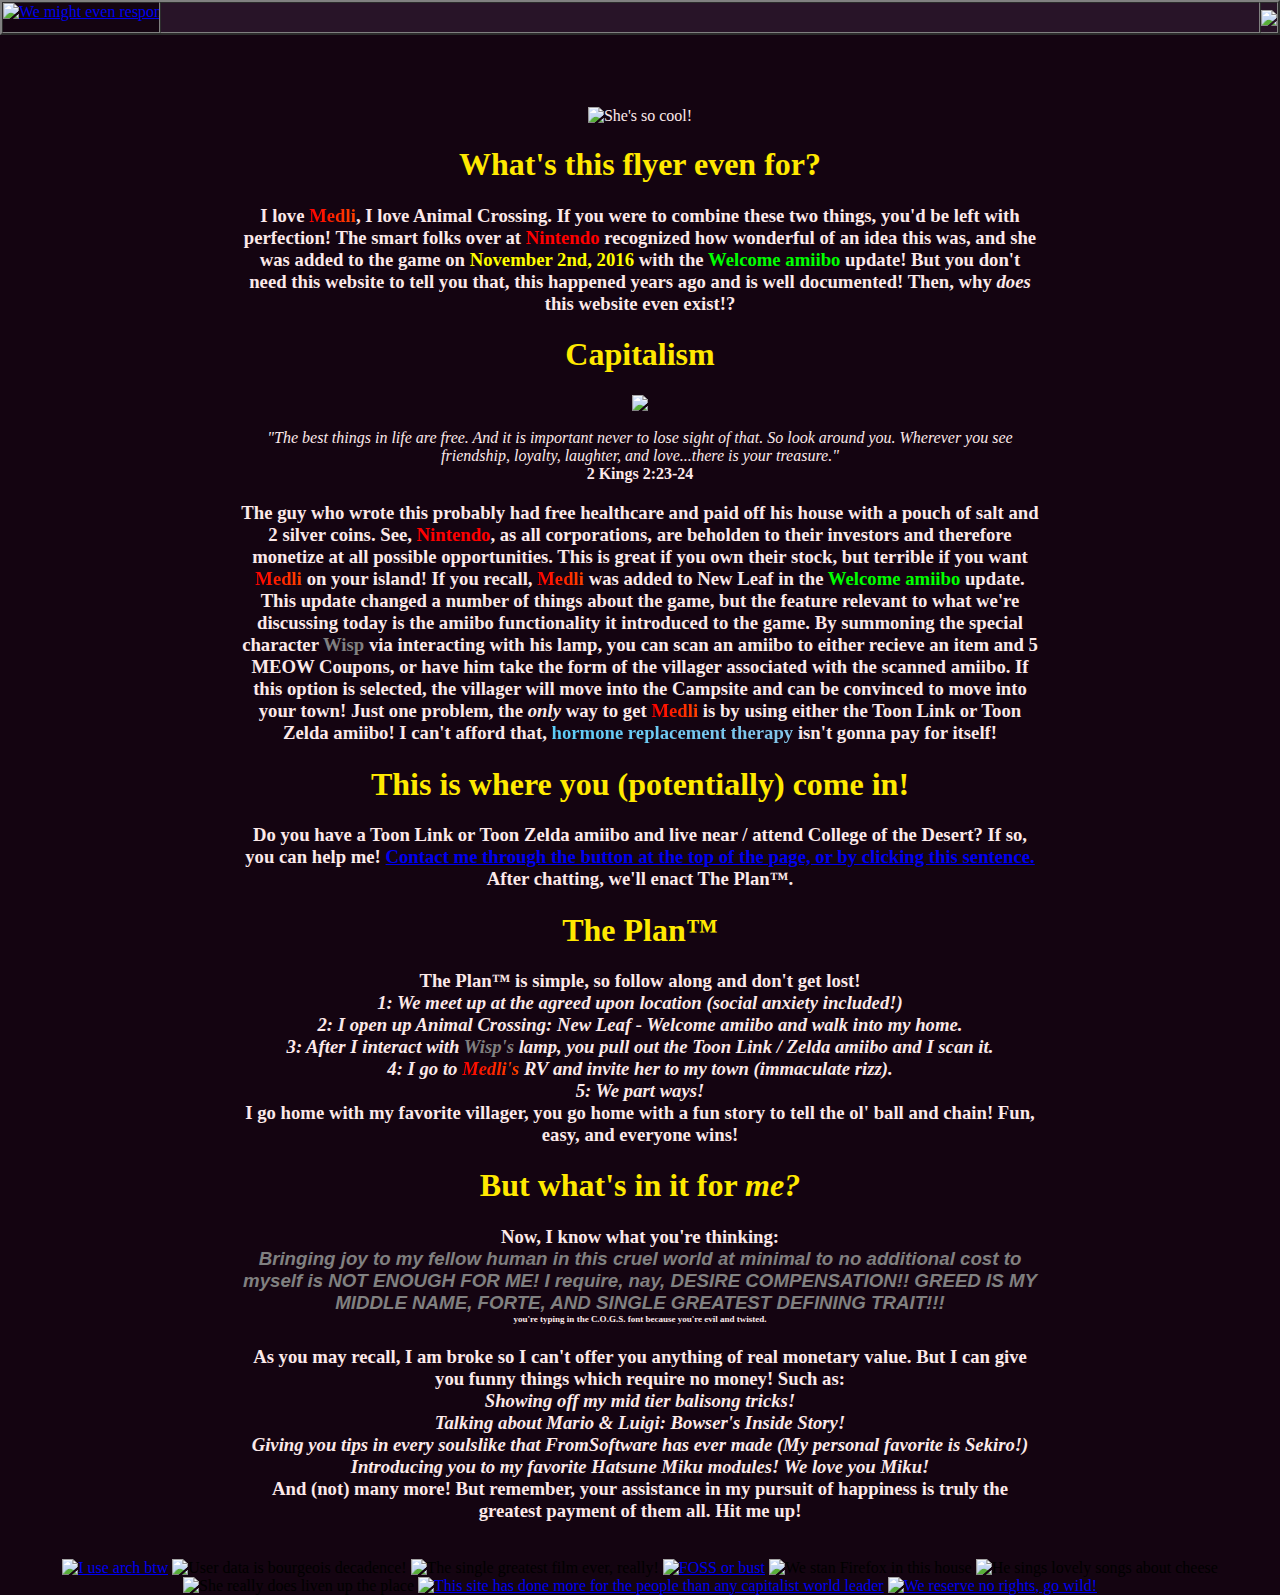
==== index.html @ d64aca14 "Add files via upload" ====
<html>
  <head>
    <title>Help me get her!</title>
    <link rel="icon" type="image/x-icon" href="./images/MedliCoin31.gif" />
  </head>
  <html>
  <body topmargin=0 leftmargin=0 rightmargin=0 font="Times new Roman, serif" style="font-family: 'Times new Roman', serif" bgcolor="#140411">
    <table width="100%" border="2" cellspacing="0" cellpadding="0">
      <tbody>
        <tr>
          <td rowspan="2" valign="TOP" width="750"><nobr>
            <a href="./contact/index.html"><img src="./images/mail.gif" title="We might even respond!" border="0"></a></nobr>
          </td>
          <td width="100%" height="31" bgcolor="#281428"></td>
          <td width="47" height="31" bgcolor="#281428">
            <a href="./index.html"><img src="./images/MedliCoin31.gif"></a>
          </td>
        </tr>
      </tbody>
    </table>
    <br><br>

    <style>
        @keyframes rainbow-animation {
          0% { background-position: 0% 50%; }
          100% { background-position: 100% 50%; }
        }
      
        .rainbow-text {
          font-weight: bold;
          background: linear-gradient(to right, red, orange, yellow, green, blue, indigo, violet);
          background-size: 1500% auto;
          -webkit-background-clip: text;
          -webkit-text-fill-color: transparent;
          animation: rainbow-animation 1s linear infinite;
        }
      </style>
      
      <style>
        @keyframes rainbow-animation {
          0% { background-position: 0% 50%; }
          100% { background-position: 100% 50%; }
        }
      
        .trans-text {
          font-weight: bold;
          background: linear-gradient(to right,  #5BCEFA, #F5A9B8, #FFFFFF, #F5A9B8, #5BCEFA);
          background-size: 1500% auto;
          -webkit-background-clip: text;
          -webkit-text-fill-color: transparent;
          animation: rainbow-animation 1s linear infinite;
        }
      </style>

  <body style="background: #150411; font-family: 'Times New Roman', serif">
    <center>
      <br />
      <br />
      <div style="width: 800px; color: #fce9e9">
    <image
            src="./images/ACMeldi.webp"
            title="She's so cool!"
        />
        <h1 style="color: #ffe900">What's this flyer even for?</h1>
        <h3 id="dynamicText">
        I love 
        <span class="rainbow-text">Medli</span>, 
        I love Animal Crossing. If you were to combine
        these two things, you'd be left with perfection! The smart folks
        over at 
        <span style="color: red;">Nintendo</span> 
        recognized how wonderful of an idea this 
        was, and she was added to the game on
        <span style="color: yellow;">November 2nd, 2016</span> with 
        the 
        <span style="color: lime;">Welcome amiibo</span>
        update! But you don't need this website to tell you that, this 
        happened years ago and is well documented! Then, why 
        <strong><i>does</i></strong>
        this website even exist!?
        </h3>
        <h1 style="color: #ffe900">Capitalism</h1>
        <img src="./images/poverty.gif">
        <h3 id="dynamicText"></h3>
        <i>"The best things in life are free. And it is important never 
            to lose sight of that. So look around you. Wherever you see 
            friendship, loyalty, laughter, and love...there is your treasure."</i>
            <br>
                <strong>2 Kings 2:23-24</strong>
        <h3 id="dynamicText">
            The guy who wrote this probably had free healthcare and paid off his 
            house with a pouch of salt and 2 silver coins. See, 
            <span style="color: red;">Nintendo</span>,
            as all corporations, are beholden to their investors and therefore
            monetize at all possible opportunities. This is great if you own their 
            stock, but terrible if you want
            <span class="rainbow-text">Medli</span>
            on your island! If you recall, 
            <span class="rainbow-text">Medli</span>
            was added to New Leaf in the
            <span style="color: lime;">Welcome amiibo</span>
            update. This update changed a number of things about the game, but the
            feature relevant to what we're discussing today is the amiibo functionality
            it introduced to the game. By summoning the special character 
            <span style="color: grey;">Wisp</span>
            via interacting with his lamp, you can scan an amiibo to either recieve an item and 5 MEOW Coupons, 
            or have him take the form of the villager associated with the scanned amiibo. If this option is selected,
            the villager will move into the Campsite and can be convinced to move into your town! Just one problem, 
            the 
            <i>only</i>
            way to get 
            <span class="rainbow-text">Medli</span>
            is by using either the Toon Link or Toon Zelda amiibo! I can't afford that,
            <span class="trans-text">hormone replacement therapy</span>
            isn't gonna pay for itself!
        </h3>
        <h1 style="color: #ffe900">This is where you (potentially) come in!</h1>
        <h3 id="dynamicText">
            Do you have a Toon Link or Toon Zelda amiibo and live near / attend College of the Desert? If so,
            you can help me! 
          <span style="color: grey;">
            <a href="./contact/index.html">
            Contact me through the button at the top of the page, or by clicking this sentence.
            </a>
          </span>
             After chatting, we'll
            enact The Plan™.
        </h3>
        <h1 style="color: #ffe900">The Plan™</h1>
        <h3 id="dynamicText">
            The Plan™ is simple, so follow along and don't get lost!
            <i>
            <br>
            1: We meet up at the agreed upon location (social anxiety included!)
            <br>
            2: I open up Animal Crossing: New Leaf - Welcome amiibo and walk into my home.
            <br>
            3: After I interact with
            <span style="color: grey;">
            Wisp's
          </span>
            lamp, you pull out the Toon Link / Zelda amiibo and I scan it.
          <br>
            4: I go to 
            <span class="rainbow-text">Medli's</span>
            RV and invite her to my town (immaculate rizz).
          </br>
            5: We part ways!
            </i>
            <br>
            I go home with my favorite villager, you go home with a fun story to tell the
            ol' ball and chain! Fun, easy, and everyone wins!
        </h3>
        <h1 style="color: #ffe900">But what's in it for <i>me?</i></h1>
        <h3>
          Now, I know what you're thinking:
        <br>
        <I>
          <span style="font-family: 'VTPortableRemington', sans-serif; color: grey;">
            Bringing joy to my fellow human in this cruel world at minimal to no additional cost
            to myself is NOT ENOUGH FOR ME! I require, nay, DESIRE COMPENSATION!! GREED IS MY 
            MIDDLE NAME, FORTE, AND SINGLE GREATEST DEFINING TRAIT!!!
          </I>
        </span>
        <br>
        <span style="font-size: 9px;">
          you're typing in the C.O.G.S. font because you're evil and twisted.
        </span>
        <br>
        <br>
        As you may recall, I am broke so I can't offer you anything of real monetary value.
        But I can give you funny things which require no money! Such as:
        <br>
        <i>
        Showing off my mid tier balisong tricks!
        <br>
        Talking about Mario & Luigi: Bowser's Inside Story!
        <br>
        Giving you tips in every soulslike that FromSoftware has ever made (My personal favorite is Sekiro!)
        <br>
        Introducing you to my favorite Hatsune Miku modules! We love you Miku!
        </i>
        <br>
        And (not) many more! But remember, your assistance in my pursuit of happiness is truly
        the greatest payment of them all. Hit me up!
        </h3>
      </div>
      <br />
      <div id="8821">
        <a href="https://www.linux.org/pages/download/"><img src="./images/linux.gif" title="I use arch btw"/></a>
        <img src="./images/nocookie.gif" title="User data is bourgeois decadence!"/>
        <img src="./images/shrek2.gif"  title="The single greatest film ever, really!"/>
        <a href="SourceHere"><img src="./images/github.gif" title="FOSS or bust"/></a>
        <img src="./images/evilchrome.gif" title="We stan Firefox in this house"/>
        <img src="./images/mousepowered.gif"  title="He sings lovely songs about cheese"/>
        <img src="./images/mikuapproved.gif"  title="She really does liven up the place"/>
        <a href="https://ezgif.com/"><img src="./images/ezgif.gif" title="This site has done more for the people than any capitalist world leader"/></a>
        <a href="http://creativecommons.org/publicdomain/mark/1.0/"><img src="./images/publicdomain.gif"  title="We reserve no rights, go wild!"/></a>
      </div>
    </center>

  </body>
</html>
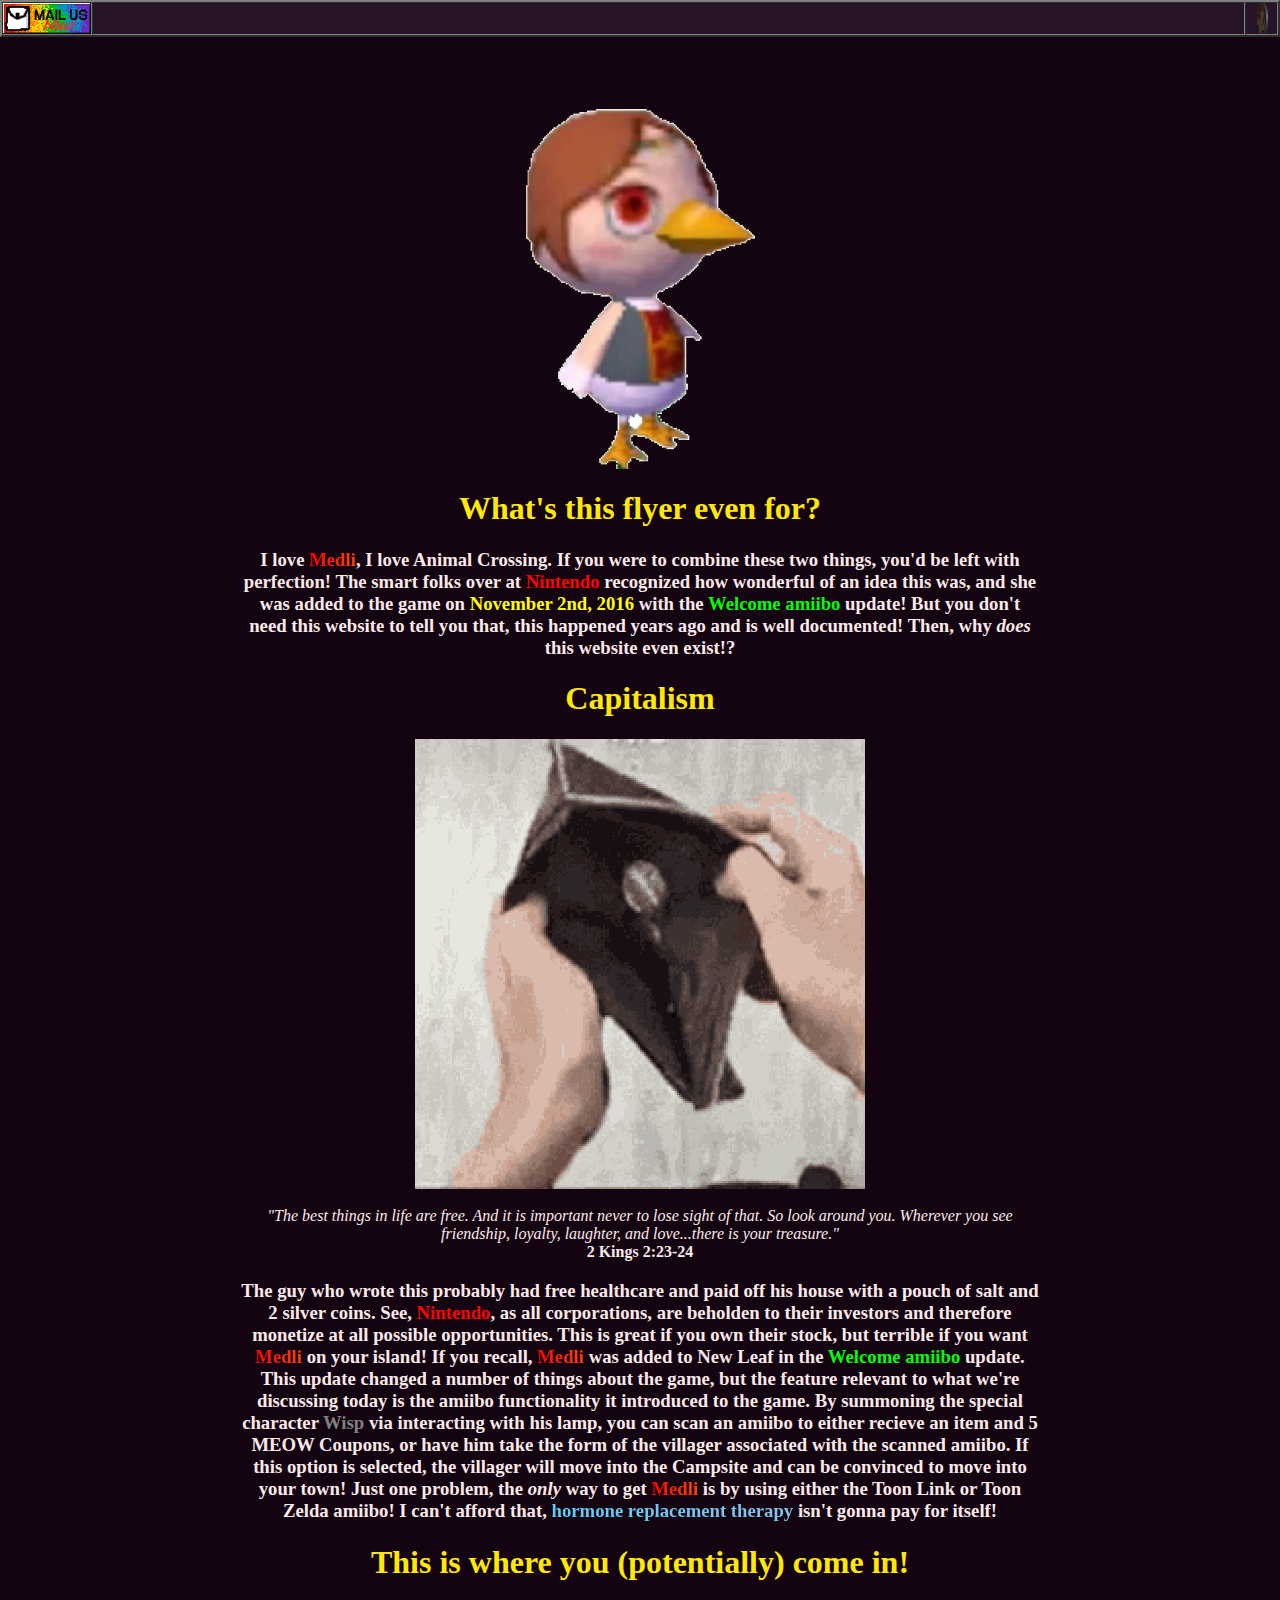
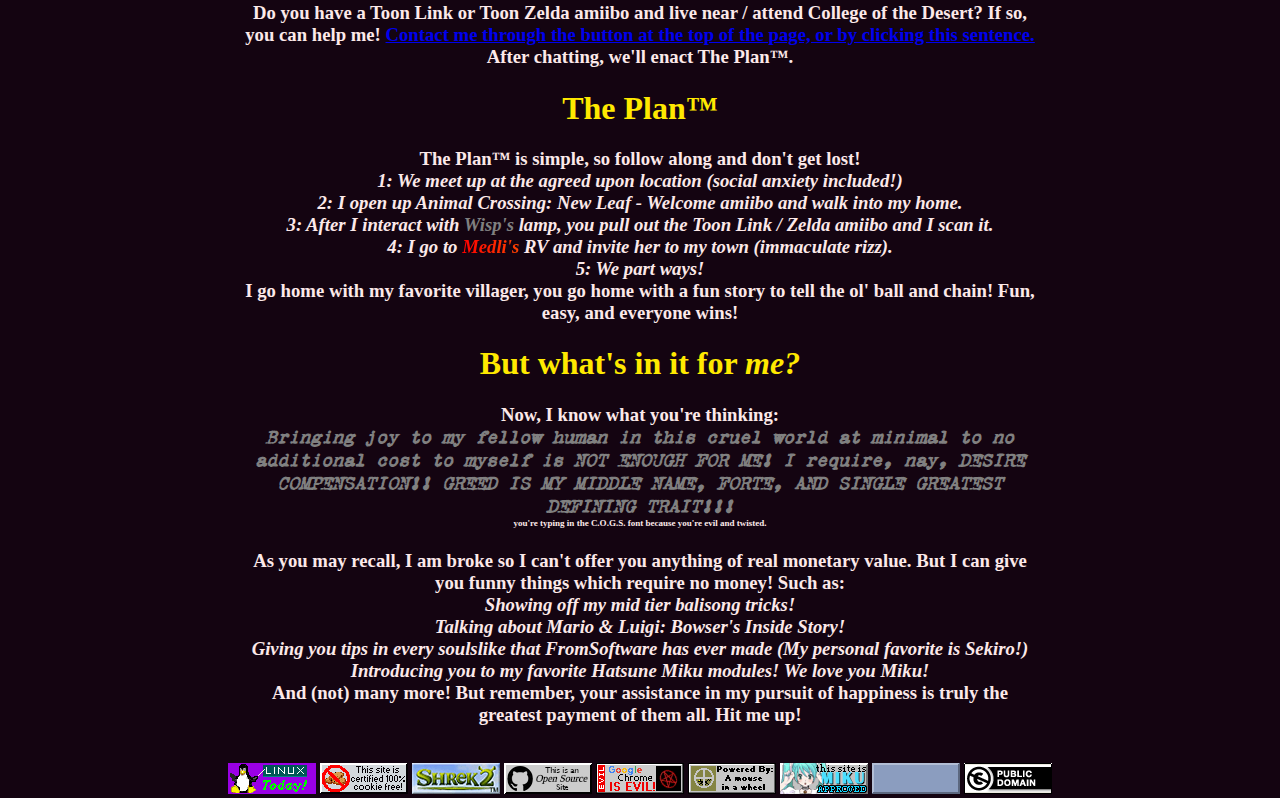
==== commit 372e3c08: "Update index.html" ====
--- a/index.html
+++ b/index.html
@@ -1,7 +1,8 @@
 <html>
   <head>
     <title>Help me get her!</title>
-    <link rel="icon" type="image/x-icon" href="./images/MedliCoin31.gif" />
+    <link rel="icon" type="image/x-icon" href="./assets/MedliCoin31.gif" />
+    <link rel="stylesheet" href="styles.css">
   </head>
   <html>
   <body topmargin=0 leftmargin=0 rightmargin=0 font="Times new Roman, serif" style="font-family: 'Times new Roman', serif" bgcolor="#140411">
@@ -9,11 +10,11 @@
       <tbody>
         <tr>
           <td rowspan="2" valign="TOP" width="750"><nobr>
-            <a href="./contact/index.html"><img src="./images/mail.gif" title="We might even respond!" border="0"></a></nobr>
+            <a href="./contact/index.html"><img src="./assets/mail.gif" title="We might even respond!" border="0"></a></nobr>
           </td>
           <td width="100%" height="31" bgcolor="#281428"></td>
           <td width="47" height="31" bgcolor="#281428">
-            <a href="./index.html"><img src="./images/MedliCoin31.gif"></a>
+            <a href="./index.html"><img src="./assets/MedliCoin31.gif"></a>
           </td>
         </tr>
       </tbody>
@@ -58,7 +59,7 @@
       <br />
       <div style="width: 800px; color: #fce9e9">
     <image
-            src="./images/ACMeldi.webp"
+            src="./assets/ACMeldi.webp"
             title="She's so cool!"
         />
         <h1 style="color: #ffe900">What's this flyer even for?</h1>
@@ -80,7 +81,7 @@
         this website even exist!?
         </h3>
         <h1 style="color: #ffe900">Capitalism</h1>
-        <img src="./images/poverty.gif">
+        <img src="./assets/poverty.gif">
         <h3 id="dynamicText"></h3>
         <i>"The best things in life are free. And it is important never 
             to lose sight of that. So look around you. Wherever you see 
@@ -187,15 +188,15 @@
       </div>
       <br />
       <div id="8821">
-        <a href="https://www.linux.org/pages/download/"><img src="./images/linux.gif" title="I use arch btw"/></a>
-        <img src="./images/nocookie.gif" title="User data is bourgeois decadence!"/>
-        <img src="./images/shrek2.gif"  title="The single greatest film ever, really!"/>
-        <a href="SourceHere"><img src="./images/github.gif" title="FOSS or bust"/></a>
-        <img src="./images/evilchrome.gif" title="We stan Firefox in this house"/>
-        <img src="./images/mousepowered.gif"  title="He sings lovely songs about cheese"/>
-        <img src="./images/mikuapproved.gif"  title="She really does liven up the place"/>
-        <a href="https://ezgif.com/"><img src="./images/ezgif.gif" title="This site has done more for the people than any capitalist world leader"/></a>
-        <a href="http://creativecommons.org/publicdomain/mark/1.0/"><img src="./images/publicdomain.gif"  title="We reserve no rights, go wild!"/></a>
+        <a href="https://www.linux.org/pages/download/"><img src="./assets/linux.gif" title="I use arch btw"/></a>
+        <img src="./assets/nocookie.gif" title="User data is bourgeois decadence!"/>
+        <img src="./assets/shrek2.gif"  title="The single greatest film ever, really!"/>
+        <a href="SourceHere"><img src="./assets/github.gif" title="FOSS or bust"/></a>
+        <img src="./assets/evilchrome.gif" title="We stan Firefox in this house"/>
+        <img src="./assets/mousepowered.gif"  title="He sings lovely songs about cheese"/>
+        <img src="./assets/mikuapproved.gif"  title="She really does liven up the place"/>
+        <a href="https://ezgif.com/"><img src="./assets/ezgif.gif" title="This site has done more for the people than any capitalist world leader"/></a>
+        <a href="http://creativecommons.org/publicdomain/mark/1.0/"><img src="./assets/publicdomain.gif"  title="We reserve no rights, go wild!"/></a>
       </div>
     </center>
 
--- a/styles.css
+++ b/styles.css
@@ -0,0 +1,4 @@
+@font-face {
+  font-family: 'VTPortableRemington';
+  src: url('assets/vtRemingtonPortable.ttf') format('truetype');
+}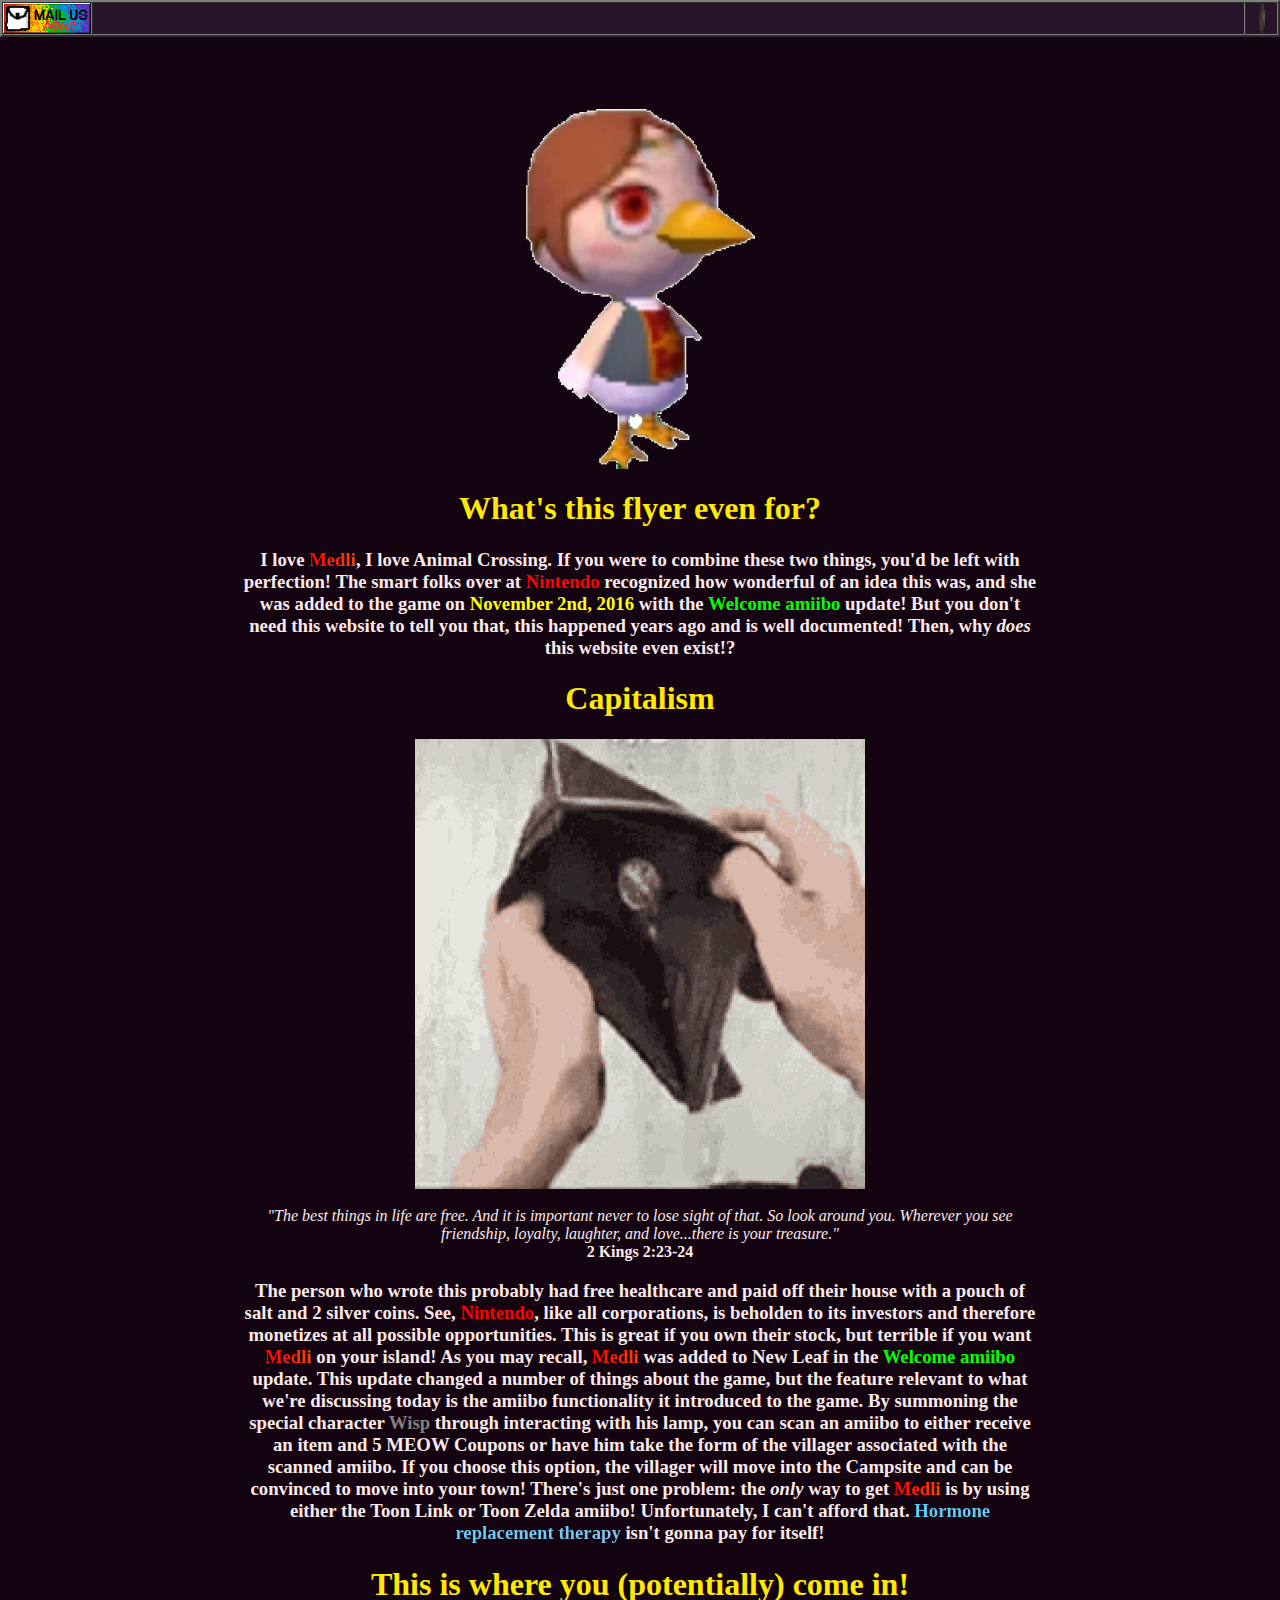
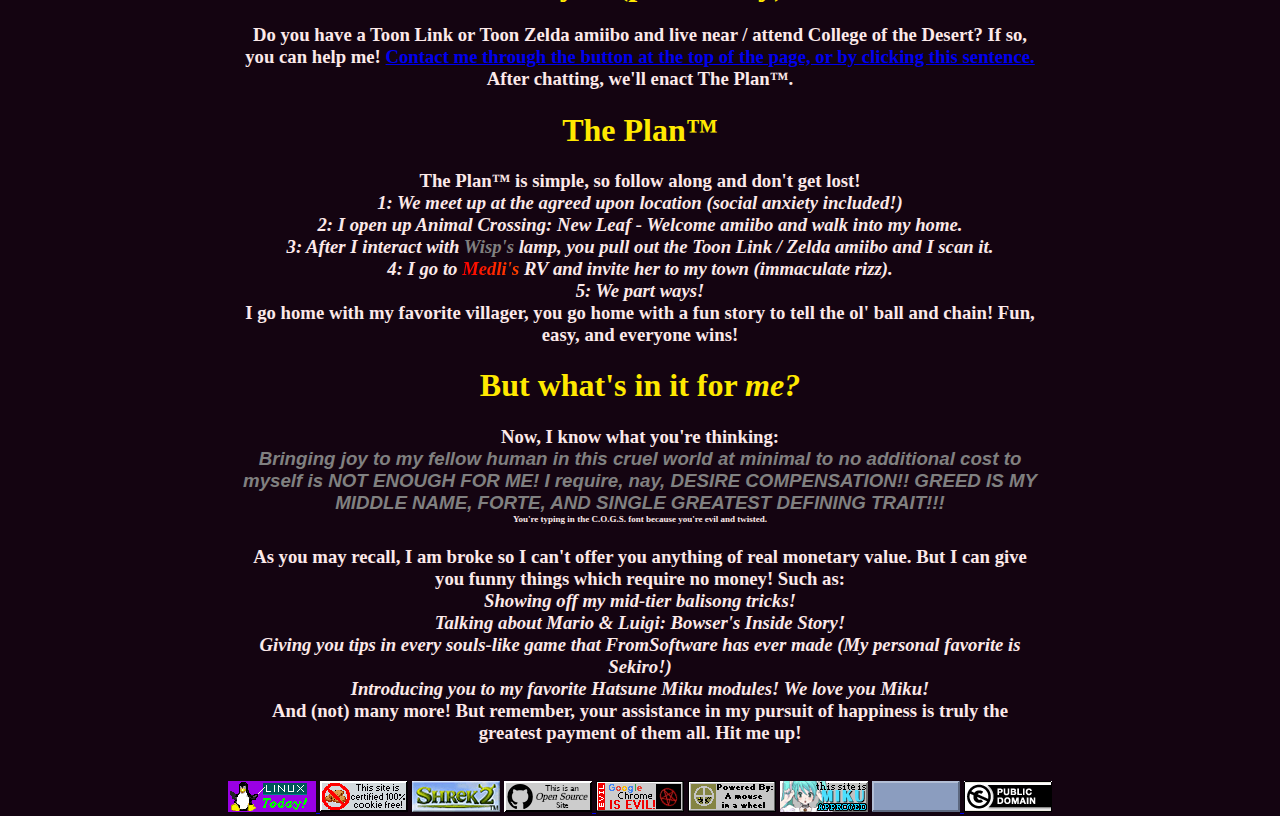
==== commit d1bbf8d3: "reformats the code to not be as ugly" ====
--- a/index.html
+++ b/index.html
@@ -1,204 +1,145 @@
 <html>
-  <head>
-    <title>Help me get her!</title>
-    <link rel="icon" type="image/x-icon" href="./assets/MedliCoin31.gif" />
-    <link rel="stylesheet" href="styles.css">
-  </head>
-  <html>
-  <body topmargin=0 leftmargin=0 rightmargin=0 font="Times new Roman, serif" style="font-family: 'Times new Roman', serif" bgcolor="#140411">
-    <table width="100%" border="2" cellspacing="0" cellpadding="0">
-      <tbody>
-        <tr>
-          <td rowspan="2" valign="TOP" width="750"><nobr>
-            <a href="./contact/index.html"><img src="./assets/mail.gif" title="We might even respond!" border="0"></a></nobr>
-          </td>
-          <td width="100%" height="31" bgcolor="#281428"></td>
-          <td width="47" height="31" bgcolor="#281428">
-            <a href="./index.html"><img src="./assets/MedliCoin31.gif"></a>
-          </td>
-        </tr>
-      </tbody>
-    </table>
-    <br><br>
+<head>
+  <title>Help me get her!</title>
+  <link rel="icon" type="image/x-icon" href="./assets/MedliCoin31.gif" />
+  <style>
+    @keyframes rainbow-animation {
+      0% { background-position: 0% 50%; }
+      100% { background-position: 100% 50%; }
+    }
 
-    <style>
-        @keyframes rainbow-animation {
-          0% { background-position: 0% 50%; }
-          100% { background-position: 100% 50%; }
-        }
-      
-        .rainbow-text {
-          font-weight: bold;
-          background: linear-gradient(to right, red, orange, yellow, green, blue, indigo, violet);
-          background-size: 1500% auto;
-          -webkit-background-clip: text;
-          -webkit-text-fill-color: transparent;
-          animation: rainbow-animation 1s linear infinite;
-        }
-      </style>
-      
-      <style>
-        @keyframes rainbow-animation {
-          0% { background-position: 0% 50%; }
-          100% { background-position: 100% 50%; }
-        }
-      
-        .trans-text {
-          font-weight: bold;
-          background: linear-gradient(to right,  #5BCEFA, #F5A9B8, #FFFFFF, #F5A9B8, #5BCEFA);
-          background-size: 1500% auto;
-          -webkit-background-clip: text;
-          -webkit-text-fill-color: transparent;
-          animation: rainbow-animation 1s linear infinite;
-        }
-      </style>
+    .rainbow-text {
+      font-weight: bold;
+      background: linear-gradient(to right, red, orange, yellow, green, blue, indigo, violet);
+      background-size: 1500% auto;
+      -webkit-background-clip: text;
+      -webkit-text-fill-color: transparent;
+      animation: rainbow-animation 1s linear infinite;
+    }
+
+    .trans-text {
+      font-weight: bold;
+      background: linear-gradient(to right,  #5BCEFA, #F5A9B8, #FFFFFF, #F5A9B8, #5BCEFA);
+      background-size: 1500% auto;
+      -webkit-background-clip: text;
+      -webkit-text-fill-color: transparent;
+      animation: rainbow-animation 1s linear infinite;
+    }
+  </style>
+</head>
+<body topmargin="0" leftmargin="0" rightmargin="0" font="Times new Roman, serif" style="font-family: 'Times new Roman', serif" bgcolor="#140411">
+  <table width="100%" border="2" cellspacing="0" cellpadding="0">
+    <tbody>
+      <tr>
+        <td rowspan="2" valign="TOP" width="750">
+          <nobr>
+            <a href="./contact/index.html">
+              <img src="./assets/mail.gif" title="We might even respond!" border="0">
+            </a>
+          </nobr>
+        </td>
+        <td width="100%" height="31" bgcolor="#281428"></td>
+        <td width="47" height="31" bgcolor="#281428">
+          <a href="./index.html">
+            <img src="./assets/MedliCoin31.gif">
+          </a>
+        </td>
+      </tr>
+    </tbody>
+  </table>
+  <br /><br />
 
   <body style="background: #150411; font-family: 'Times New Roman', serif">
     <center>
       <br />
       <br />
       <div style="width: 800px; color: #fce9e9">
-    <image
-            src="./assets/ACMeldi.webp"
-            title="She's so cool!"
-        />
+        <image src="./assets/ACMeldi.webp" title="She's so cool!" />
         <h1 style="color: #ffe900">What's this flyer even for?</h1>
         <h3 id="dynamicText">
-        I love 
-        <span class="rainbow-text">Medli</span>, 
-        I love Animal Crossing. If you were to combine
-        these two things, you'd be left with perfection! The smart folks
-        over at 
-        <span style="color: red;">Nintendo</span> 
-        recognized how wonderful of an idea this 
-        was, and she was added to the game on
-        <span style="color: yellow;">November 2nd, 2016</span> with 
-        the 
-        <span style="color: lime;">Welcome amiibo</span>
-        update! But you don't need this website to tell you that, this 
-        happened years ago and is well documented! Then, why 
-        <strong><i>does</i></strong>
-        this website even exist!?
+          I love <span class="rainbow-text">Medli</span>, I love Animal Crossing. If you were to combine these two things, you'd be left with perfection! The smart folks over at <span style="color: red;">Nintendo</span> recognized how wonderful of an idea this was, and she was added to the game on <span style="color: yellow;">November 2nd, 2016</span> with the <span style="color: lime;">Welcome amiibo</span> update! But you don't need this website to tell you that, this happened years ago and is well documented! Then, why <strong><i>does</i></strong> this website even exist!?
         </h3>
         <h1 style="color: #ffe900">Capitalism</h1>
         <img src="./assets/poverty.gif">
         <h3 id="dynamicText"></h3>
-        <i>"The best things in life are free. And it is important never 
-            to lose sight of that. So look around you. Wherever you see 
-            friendship, loyalty, laughter, and love...there is your treasure."</i>
-            <br>
-                <strong>2 Kings 2:23-24</strong>
+        <i>"The best things in life are free. And it is important never to lose sight of that. So look around you. Wherever you see friendship, loyalty, laughter, and love...there is your treasure."</i>
+        <br>
+        <strong>2 Kings 2:23-24</strong>
         <h3 id="dynamicText">
-            The guy who wrote this probably had free healthcare and paid off his 
-            house with a pouch of salt and 2 silver coins. See, 
-            <span style="color: red;">Nintendo</span>,
-            as all corporations, are beholden to their investors and therefore
-            monetize at all possible opportunities. This is great if you own their 
-            stock, but terrible if you want
-            <span class="rainbow-text">Medli</span>
-            on your island! If you recall, 
-            <span class="rainbow-text">Medli</span>
-            was added to New Leaf in the
-            <span style="color: lime;">Welcome amiibo</span>
-            update. This update changed a number of things about the game, but the
-            feature relevant to what we're discussing today is the amiibo functionality
-            it introduced to the game. By summoning the special character 
-            <span style="color: grey;">Wisp</span>
-            via interacting with his lamp, you can scan an amiibo to either recieve an item and 5 MEOW Coupons, 
-            or have him take the form of the villager associated with the scanned amiibo. If this option is selected,
-            the villager will move into the Campsite and can be convinced to move into your town! Just one problem, 
-            the 
-            <i>only</i>
-            way to get 
-            <span class="rainbow-text">Medli</span>
-            is by using either the Toon Link or Toon Zelda amiibo! I can't afford that,
-            <span class="trans-text">hormone replacement therapy</span>
-            isn't gonna pay for itself!
+          The person who wrote this probably had free healthcare and paid off their house with a pouch of salt and 2 silver coins. See, <span style="color: red;">Nintendo</span>, like all corporations, is beholden to its investors and therefore monetizes at all possible opportunities. This is great if you own their stock, but terrible if you want <span class="rainbow-text">Medli</span> on your island! As you may recall, <span class="rainbow-text">Medli</span> was added to New Leaf in the <span style="color: lime;">Welcome amiibo</span> update. This update changed a number of things about the game, but the feature relevant to what we're discussing today is the amiibo functionality it introduced to the game. By summoning the special character <span style="color: grey;">Wisp</span> through interacting with his lamp, you can scan an amiibo to either receive an item and 5 MEOW Coupons or have him take the form of the villager associated with the scanned amiibo. If you choose this option, the villager will move into the Campsite and can be convinced to move into your town! There's just one problem: the <i>only</i> way to get <span class="rainbow-text">Medli</span> is by using either the Toon Link or Toon Zelda amiibo! Unfortunately, I can't afford that. <span class="trans-text">Hormone replacement therapy</span> isn't gonna pay for itself!
         </h3>
         <h1 style="color: #ffe900">This is where you (potentially) come in!</h1>
         <h3 id="dynamicText">
-            Do you have a Toon Link or Toon Zelda amiibo and live near / attend College of the Desert? If so,
-            you can help me! 
-          <span style="color: grey;">
-            <a href="./contact/index.html">
-            Contact me through the button at the top of the page, or by clicking this sentence.
-            </a>
-          </span>
-             After chatting, we'll
-            enact The Plan™.
+          Do you have a Toon Link or Toon Zelda amiibo and live near / attend College of the Desert? If so, you can help me! <span style="color: grey;"><a href="./contact/index.html">Contact me through the button at the top of the page, or by clicking this sentence.</a></span> After chatting, we'll enact The Plan™.
         </h3>
         <h1 style="color: #ffe900">The Plan™</h1>
         <h3 id="dynamicText">
-            The Plan™ is simple, so follow along and don't get lost!
-            <i>
-            <br>
-            1: We meet up at the agreed upon location (social anxiety included!)
-            <br>
-            2: I open up Animal Crossing: New Leaf - Welcome amiibo and walk into my home.
-            <br>
-            3: After I interact with
-            <span style="color: grey;">
-            Wisp's
-          </span>
-            lamp, you pull out the Toon Link / Zelda amiibo and I scan it.
+          The Plan™ is simple, so follow along and don't get lost!
+          <i>
           <br>
-            4: I go to 
-            <span class="rainbow-text">Medli's</span>
-            RV and invite her to my town (immaculate rizz).
-          </br>
-            5: We part ways!
-            </i>
-            <br>
-            I go home with my favorite villager, you go home with a fun story to tell the
-            ol' ball and chain! Fun, easy, and everyone wins!
+          1: We meet up at the agreed upon location (social anxiety included!)
+          <br>
+          2: I open up Animal Crossing: New Leaf - Welcome amiibo and walk into my home.
+          <br>
+          3: After I interact with <span style="color: grey;">Wisp's</span> lamp, you pull out the Toon Link / Zelda amiibo and I scan it.
+          <br>
+          4: I go to <span class="rainbow-text">Medli's</span> RV and invite her to my town (immaculate rizz).
+          <br>
+          5: We part ways!
+          </i>
+          <br>
+          I go home with my favorite villager, you go home with a fun story to tell the ol' ball and chain! Fun, easy, and everyone wins!
         </h3>
         <h1 style="color: #ffe900">But what's in it for <i>me?</i></h1>
         <h3>
           Now, I know what you're thinking:
-        <br>
-        <I>
-          <span style="font-family: 'VTPortableRemington', sans-serif; color: grey;">
-            Bringing joy to my fellow human in this cruel world at minimal to no additional cost
-            to myself is NOT ENOUGH FOR ME! I require, nay, DESIRE COMPENSATION!! GREED IS MY 
-            MIDDLE NAME, FORTE, AND SINGLE GREATEST DEFINING TRAIT!!!
-          </I>
-        </span>
-        <br>
-        <span style="font-size: 9px;">
-          you're typing in the C.O.G.S. font because you're evil and twisted.
-        </span>
-        <br>
-        <br>
-        As you may recall, I am broke so I can't offer you anything of real monetary value.
-        But I can give you funny things which require no money! Such as:
-        <br>
-        <i>
-        Showing off my mid tier balisong tricks!
-        <br>
-        Talking about Mario & Luigi: Bowser's Inside Story!
-        <br>
-        Giving you tips in every soulslike that FromSoftware has ever made (My personal favorite is Sekiro!)
-        <br>
-        Introducing you to my favorite Hatsune Miku modules! We love you Miku!
-        </i>
-        <br>
-        And (not) many more! But remember, your assistance in my pursuit of happiness is truly
-        the greatest payment of them all. Hit me up!
+          <br>
+          <i>
+            <span style="font-family: 'VTPortableRemington', sans-serif; color: grey;">
+              Bringing joy to my fellow human in this cruel world at minimal to no additional cost to myself is NOT ENOUGH FOR ME! I require, nay, DESIRE COMPENSATION!! GREED IS MY MIDDLE NAME, FORTE, AND SINGLE GREATEST DEFINING TRAIT!!!
+            </span>
+          </i>
+          <br>
+          <span style="font-size: 9px;">
+            You're typing in the C.O.G.S. font because you're evil and twisted.
+          </span>
+          <br>
+          <br>
+          As you may recall, I am broke so I can't offer you anything of real monetary value. But I can give you funny things which require no money! Such as:
+          <br>
+          <i>
+            Showing off my mid-tier balisong tricks!
+            <br>
+            Talking about Mario & Luigi: Bowser's Inside Story!
+            <br>
+            Giving you tips in every souls-like game that FromSoftware has ever made (My personal favorite is Sekiro!)
+            <br>
+            Introducing you to my favorite Hatsune Miku modules! We love you Miku!
+          </i>
+          <br>
+          And (not) many more! But remember, your assistance in my pursuit of happiness is truly the greatest payment of them all. Hit me up!
         </h3>
       </div>
       <br />
       <div id="8821">
-        <a href="https://www.linux.org/pages/download/"><img src="./assets/linux.gif" title="I use arch btw"/></a>
-        <img src="./assets/nocookie.gif" title="User data is bourgeois decadence!"/>
-        <img src="./assets/shrek2.gif"  title="The single greatest film ever, really!"/>
-        <a href="SourceHere"><img src="./assets/github.gif" title="FOSS or bust"/></a>
-        <img src="./assets/evilchrome.gif" title="We stan Firefox in this house"/>
-        <img src="./assets/mousepowered.gif"  title="He sings lovely songs about cheese"/>
-        <img src="./assets/mikuapproved.gif"  title="She really does liven up the place"/>
-        <a href="https://ezgif.com/"><img src="./assets/ezgif.gif" title="This site has done more for the people than any capitalist world leader"/></a>
-        <a href="http://creativecommons.org/publicdomain/mark/1.0/"><img src="./assets/publicdomain.gif"  title="We reserve no rights, go wild!"/></a>
+        <a href="https://www.linux.org/pages/download/">
+          <img src="./assets/linux.gif" title="I use arch btw" />
+        </a>
+        <img src="./assets/nocookie.gif" title="User data is bourgeois decadence!" />
+        <img src="./assets/shrek2.gif" title="The single greatest film ever, really!" />
+        <a href="SourceHere">
+          <img src="./assets/github.gif" title="FOSS or bust" />
+        </a>
+        <img src="./assets/evilchrome.gif" title="We stan Firefox in this house" />
+        <img src="./assets/mousepowered.gif" title="He sings lovely songs about cheese" />
+        <img src="./assets/mikuapproved.gif" title="She really does liven up the place" />
+        <a href="https://ezgif.com/">
+          <img src="./assets/ezgif.gif" title="This site has done more for the people than any capitalist world leader" />
+        </a>
+        <a href="http://creativecommons.org/publicdomain/mark/1.0/">
+          <img src="./assets/publicdomain.gif" title="We reserve no rights, go wild!" />
+        </a>
       </div>
     </center>
-
   </body>
 </html>
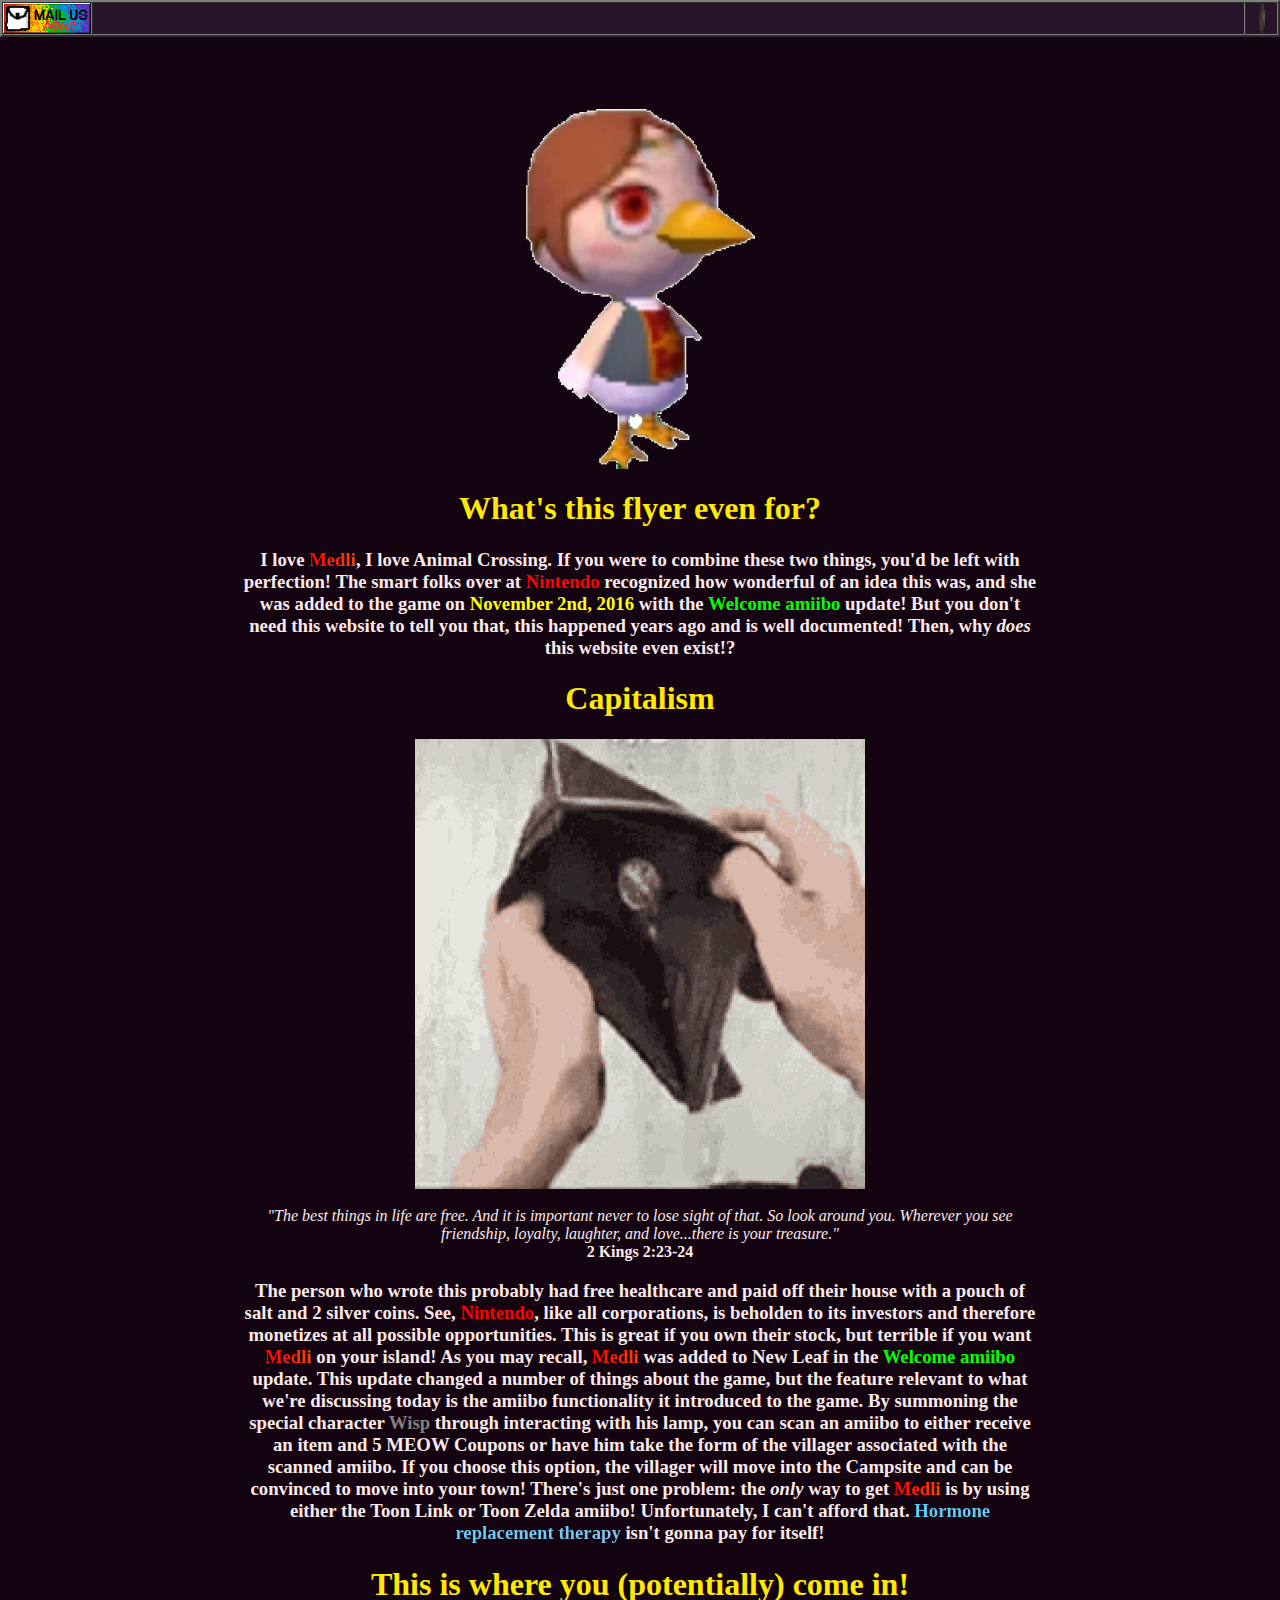
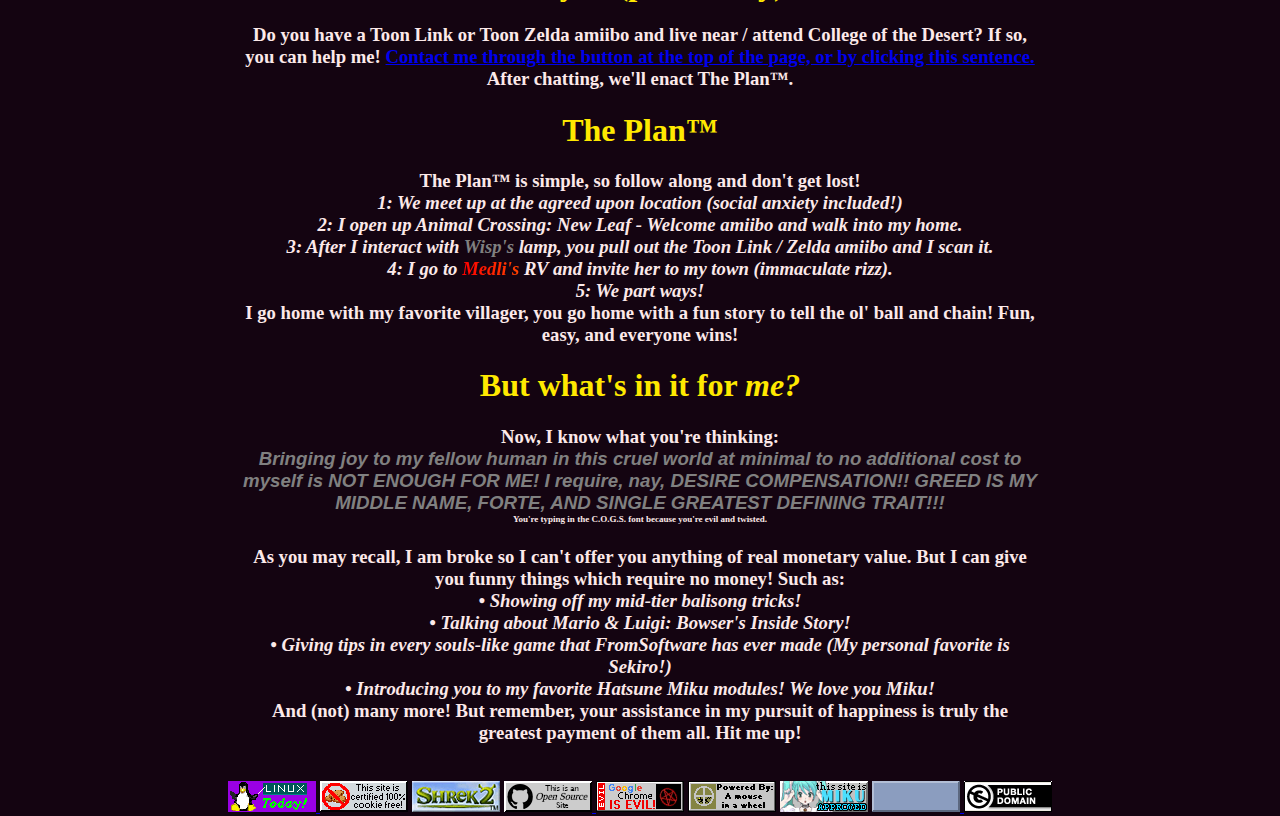
==== commit 52f81282: "Bulleting the points below :D" ====
--- a/index.html
+++ b/index.html
@@ -108,13 +108,13 @@
           As you may recall, I am broke so I can't offer you anything of real monetary value. But I can give you funny things which require no money! Such as:
           <br>
           <i>
-            Showing off my mid-tier balisong tricks!
+            •  Showing off my mid-tier balisong tricks!
             <br>
-            Talking about Mario & Luigi: Bowser's Inside Story!
+            •  Talking about Mario & Luigi: Bowser's Inside Story!
             <br>
-            Giving you tips in every souls-like game that FromSoftware has ever made (My personal favorite is Sekiro!)
+            •  Giving tips in every souls-like game that FromSoftware has ever made (My personal favorite is Sekiro!)
             <br>
-            Introducing you to my favorite Hatsune Miku modules! We love you Miku!
+            •  Introducing you to my favorite Hatsune Miku modules! We love you Miku!
           </i>
           <br>
           And (not) many more! But remember, your assistance in my pursuit of happiness is truly the greatest payment of them all. Hit me up!
@@ -127,7 +127,7 @@
         </a>
         <img src="./assets/nocookie.gif" title="User data is bourgeois decadence!" />
         <img src="./assets/shrek2.gif" title="The single greatest film ever, really!" />
-        <a href="SourceHere">
+        <a href="https://github.com/MedliVillager/MedliVillager.github.io">
           <img src="./assets/github.gif" title="FOSS or bust" />
         </a>
         <img src="./assets/evilchrome.gif" title="We stan Firefox in this house" />
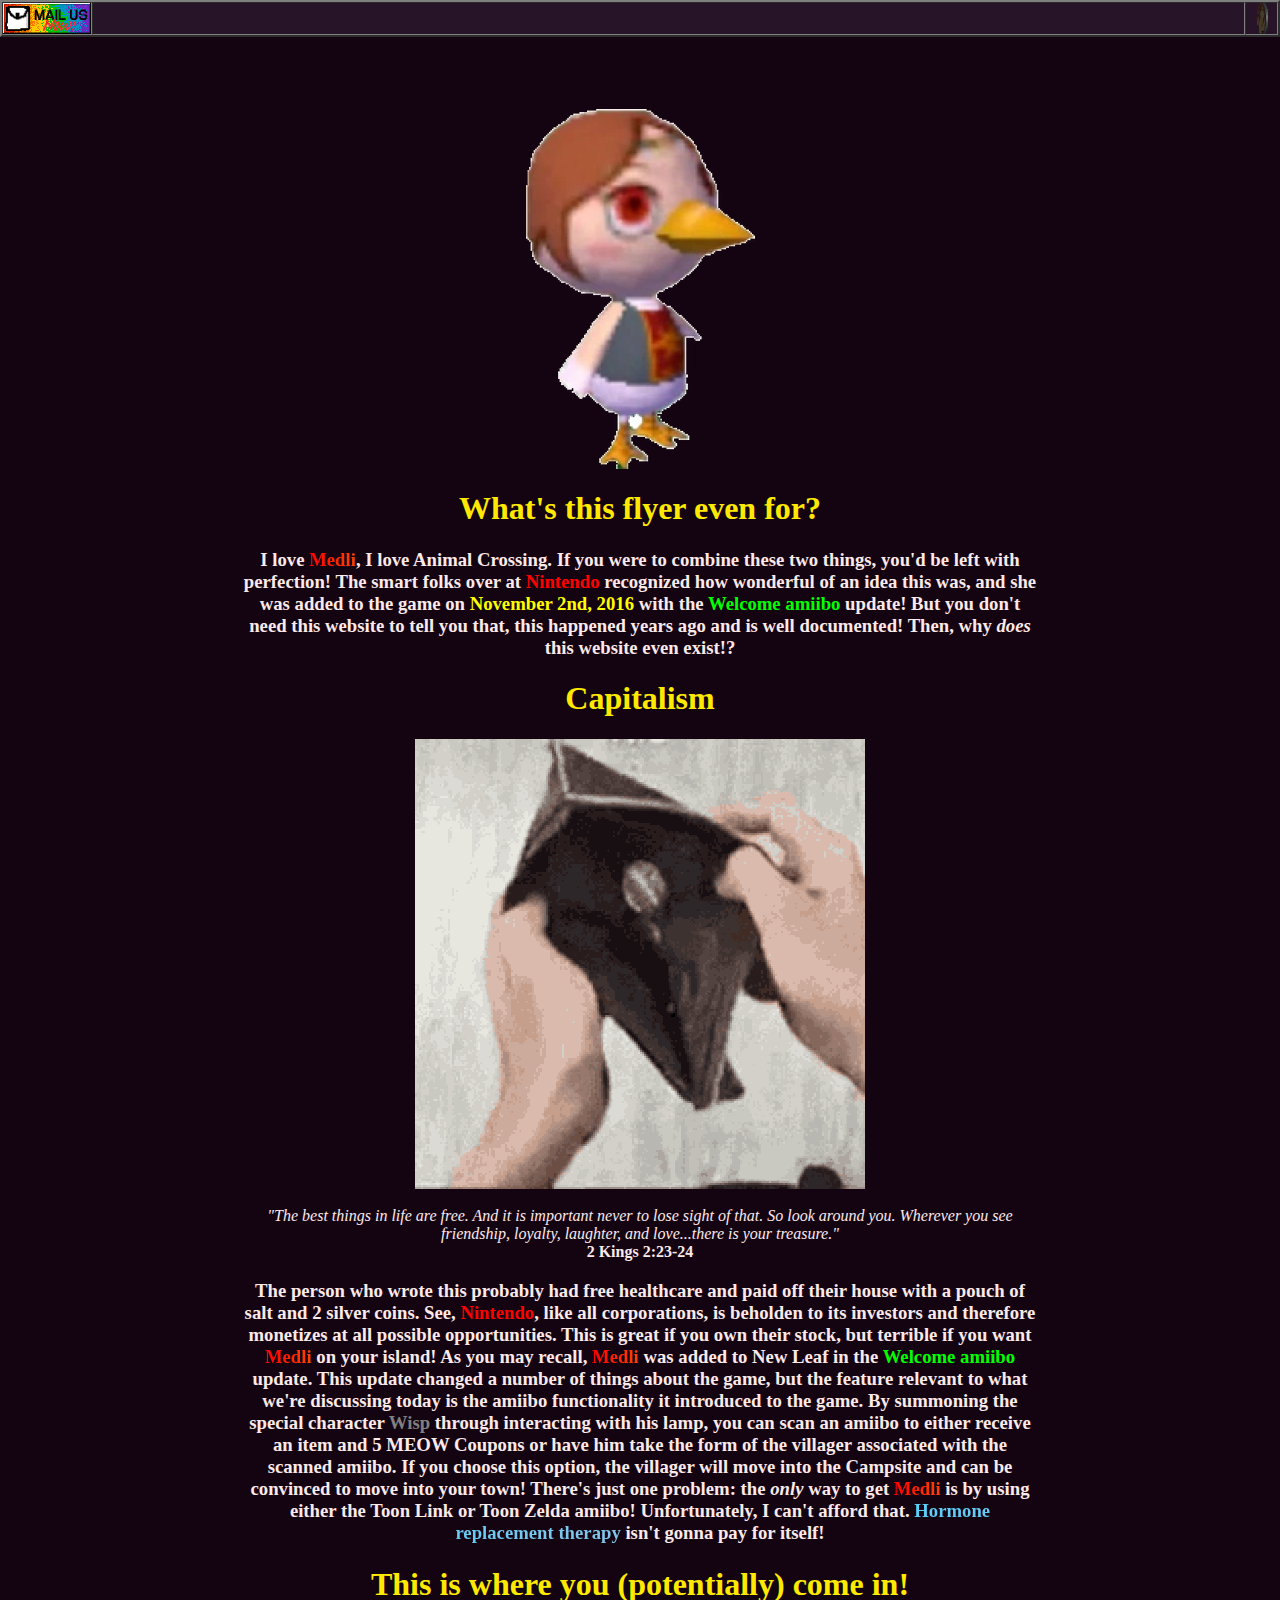
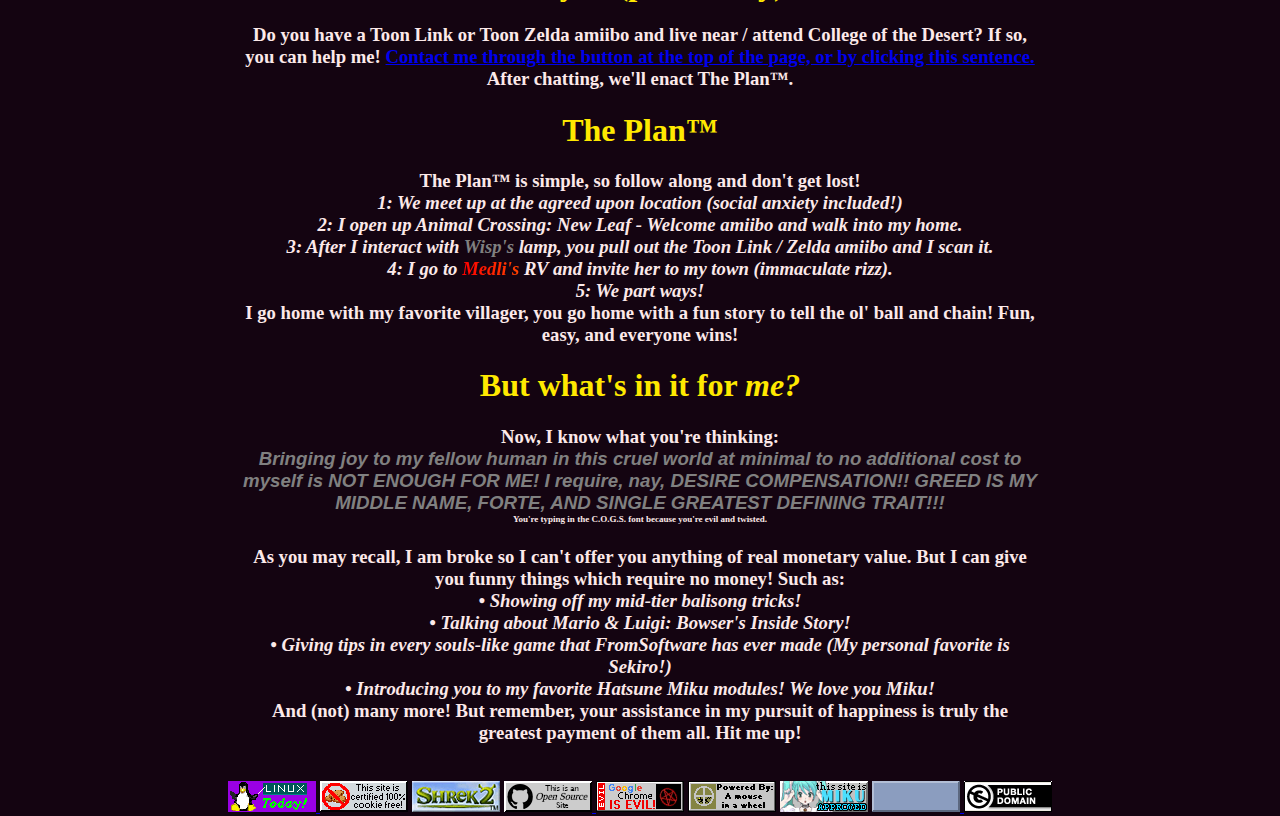
==== commit 549dfe05: "0 border" ====
--- a/index.html
+++ b/index.html
@@ -41,7 +41,7 @@
         <td width="100%" height="31" bgcolor="#281428"></td>
         <td width="47" height="31" bgcolor="#281428">
           <a href="./index.html">
-            <img src="./assets/MedliCoin31.gif">
+            <img src="./assets/MedliCoin31.gif" border="0">
           </a>
         </td>
       </tr>
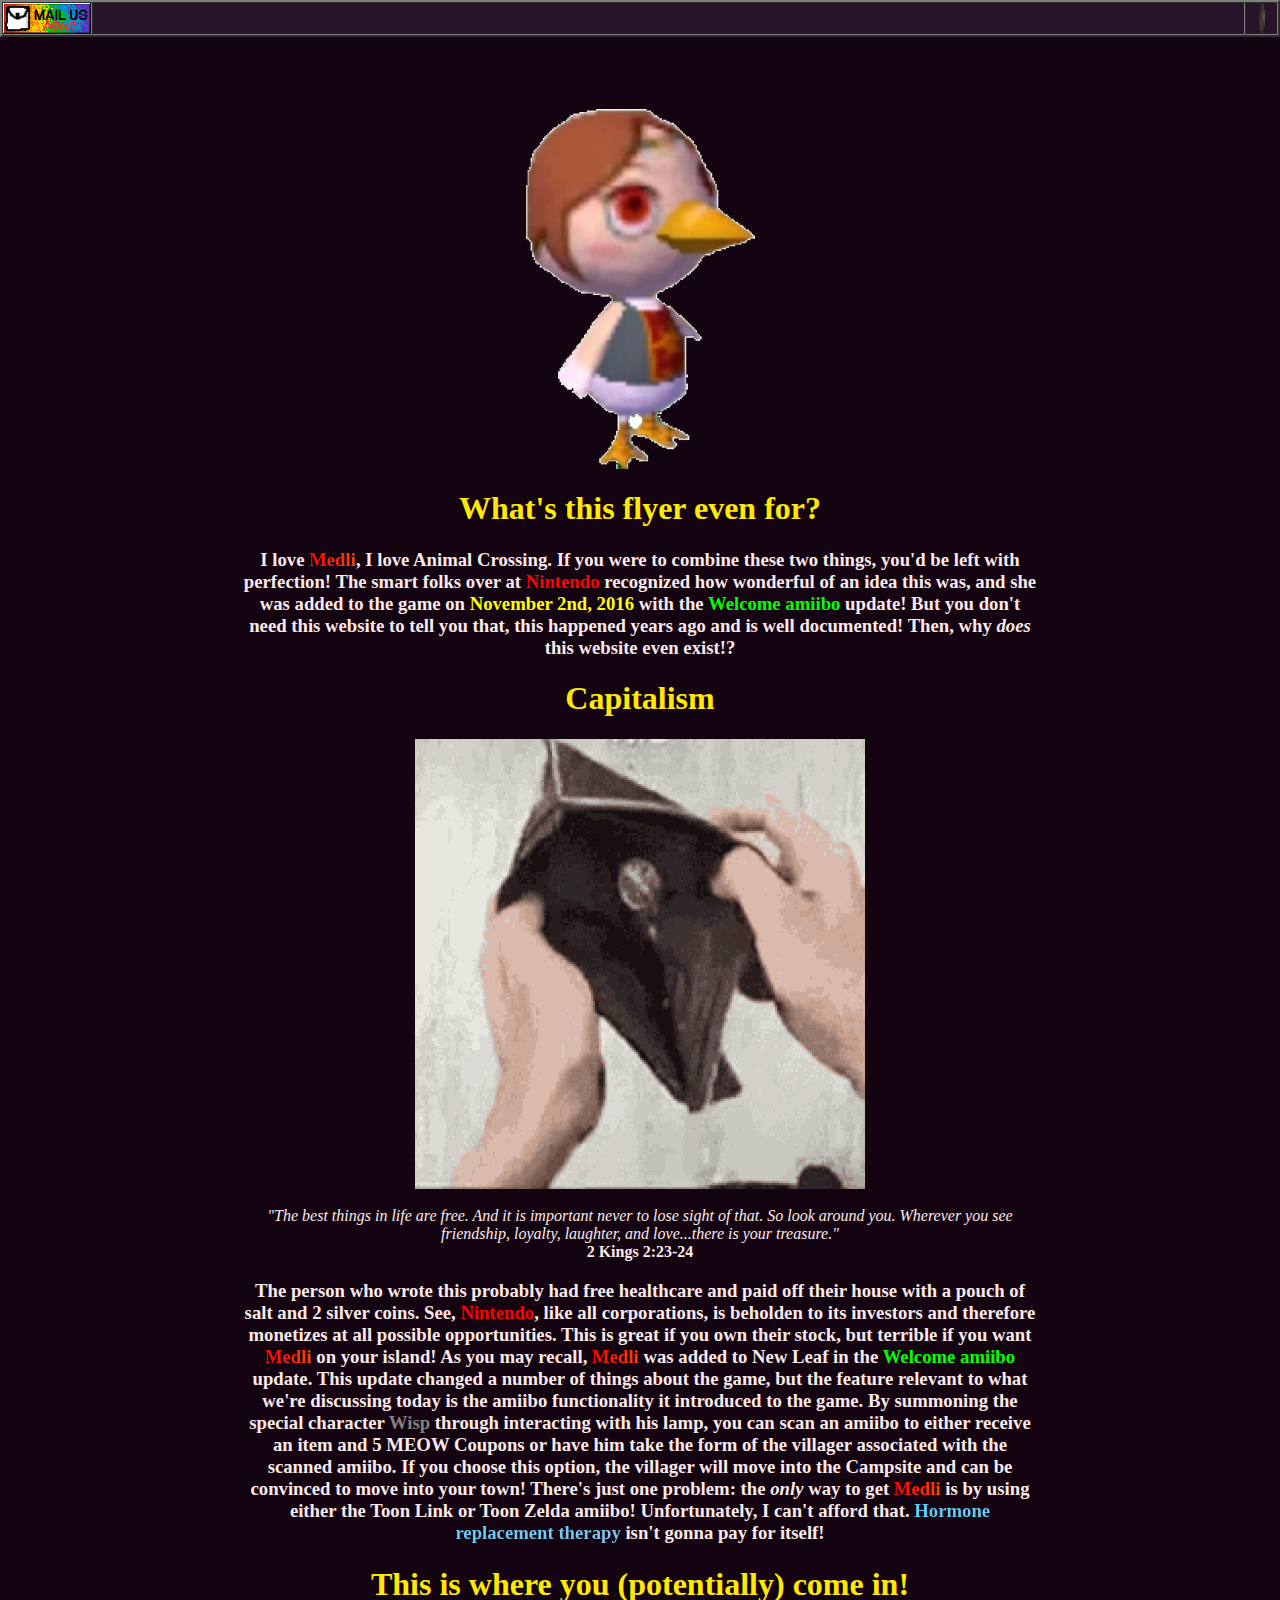
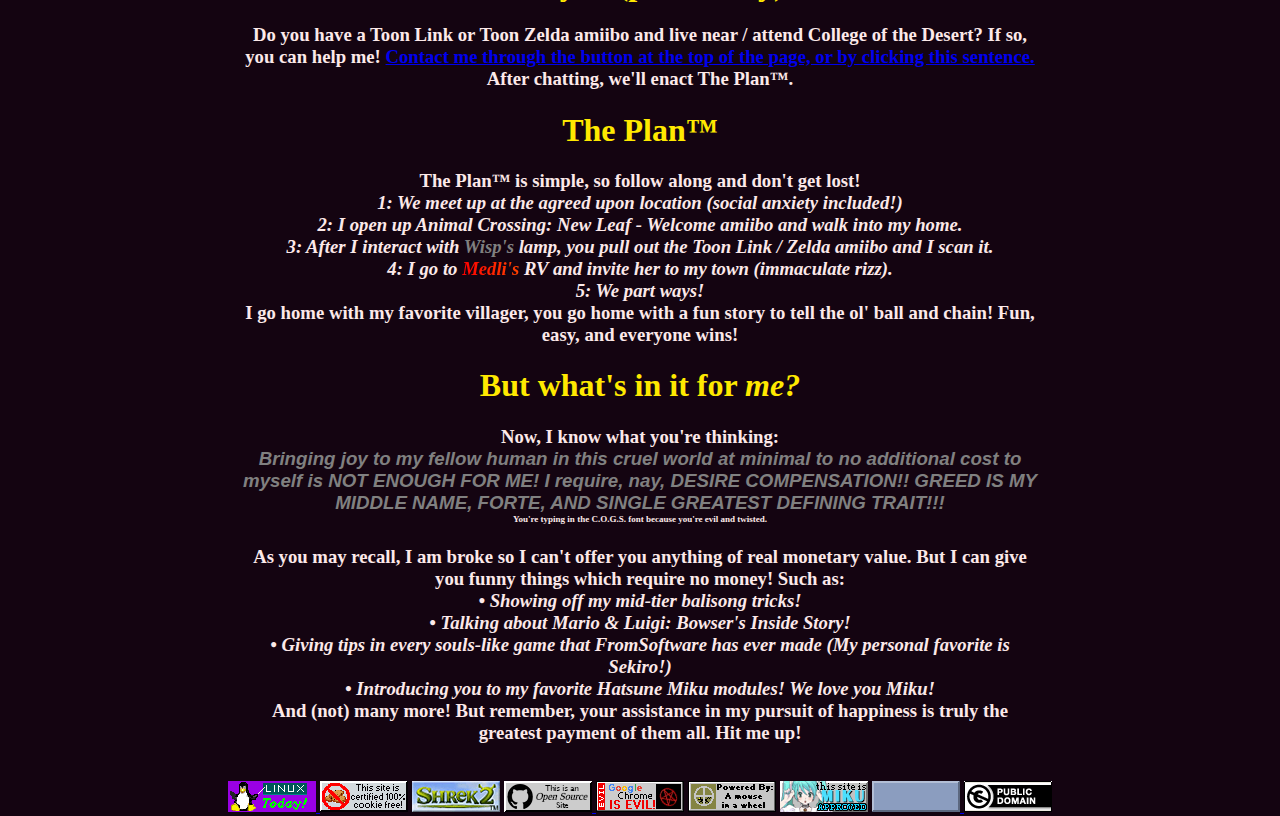
==== commit 4b537d25: "fixes a spacing issue, I don't know why but I choose not to question it" ====
--- a/index.html
+++ b/index.html
@@ -34,20 +34,16 @@
         <td rowspan="2" valign="TOP" width="750">
           <nobr>
             <a href="./contact/index.html">
-              <img src="./assets/mail.gif" title="We might even respond!" border="0">
-            </a>
-          </nobr>
+              <img src="./assets/mail.gif" title="We might even respond!" border="0"></a></nobr>
         </td>
         <td width="100%" height="31" bgcolor="#281428"></td>
         <td width="47" height="31" bgcolor="#281428">
-          <a href="./index.html">
-            <img src="./assets/MedliCoin31.gif" border="0">
-          </a>
+          <a href="./index.html"><img src="./assets/MedliCoin31.gif"></a>
         </td>
       </tr>
     </tbody>
   </table>
-  <br /><br />
+  <br><br>
 
   <body style="background: #150411; font-family: 'Times New Roman', serif">
     <center>
